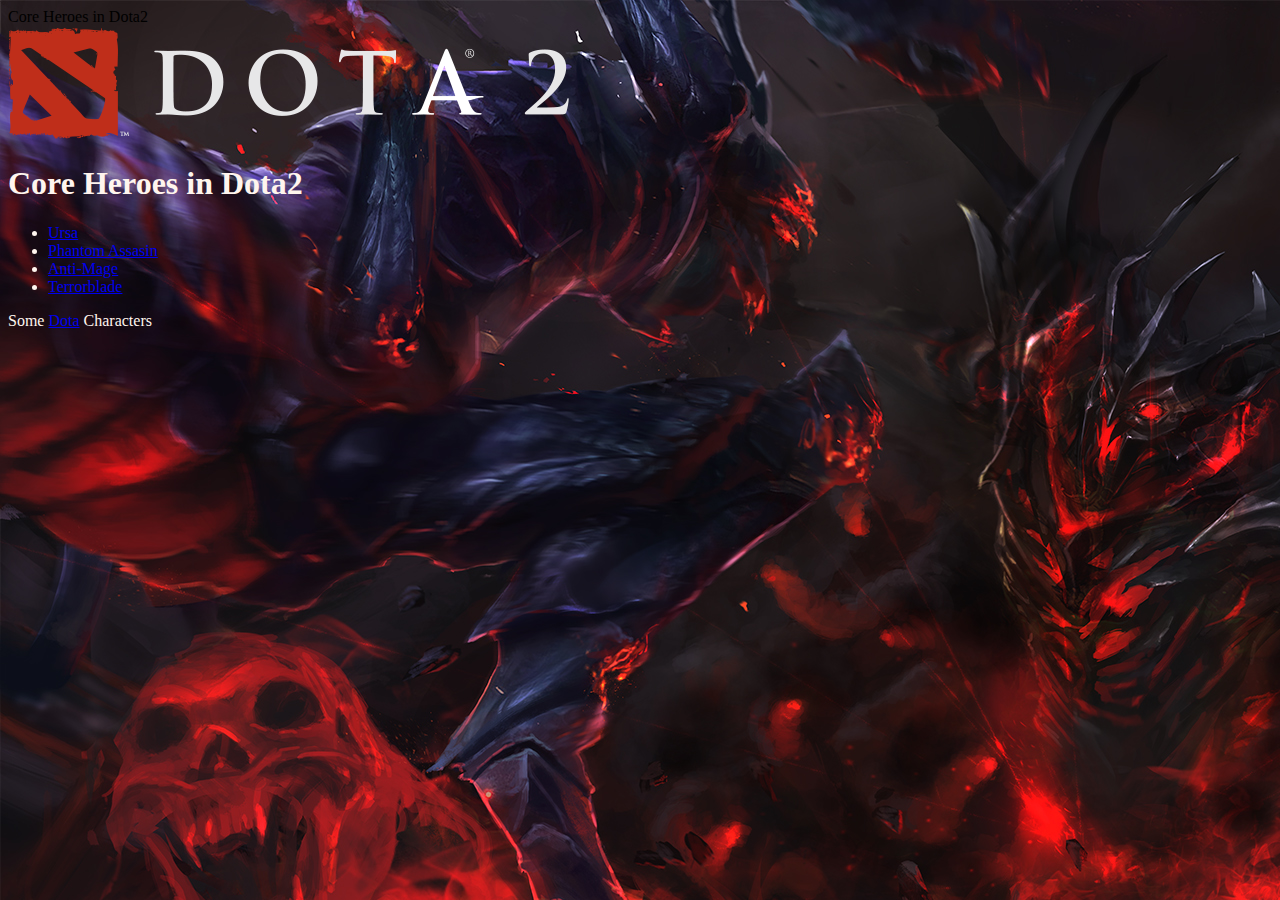
==== index.html @ be35847b "pls" ====
<!doctype html>
<html>
    <head>
        <meta charset="utf-8"
        <title>Core Heroes in Dota2</title>
        <title><img src="585068.jpg"></title>
        <link href="style.css" rel="stylesheet">
        <header>
        <img src="dota_footer_logo.png">
           <h1>Core Heroes in Dota2</h1>
           </header>
             <div>
              <nav>
                  <ul>
                      <li><a href="ursa.html">Ursa<a/></li>
                      <li><a href="phantom.html">Phantom Assasin<a/></li>
                      <li><a href="am.html">Anti-Mage<a/></li>
                      <li><a href="terror.html">Terrorblade<a/></li>
                  </ul>

              </nav>
                 <main>
                     <p>Some <a href="https://www.dota2.com/">Dota</a> Characters</p>
                 </main>
             </div>


    </body>
</html>
---- style.css ----
body {
    background-color:#696969;
}h1 {
    color: #FFF5EE;
}
main {
    color: #FFF5EE;
}
nav {
    color: #FFF5EE;
}
 body {
    background: url(585068.jpg) no-repeat;
    -moz-background-size: 100%; /* Firefox 3.6+ /
    -webkit-background-size: 100%; / Safari 3.1+ и Chrome 4.0+ /
    -o-background-size: 100%; / Opera 9.6+ /
    background-size: 100%; / Современные браузеры */
   }
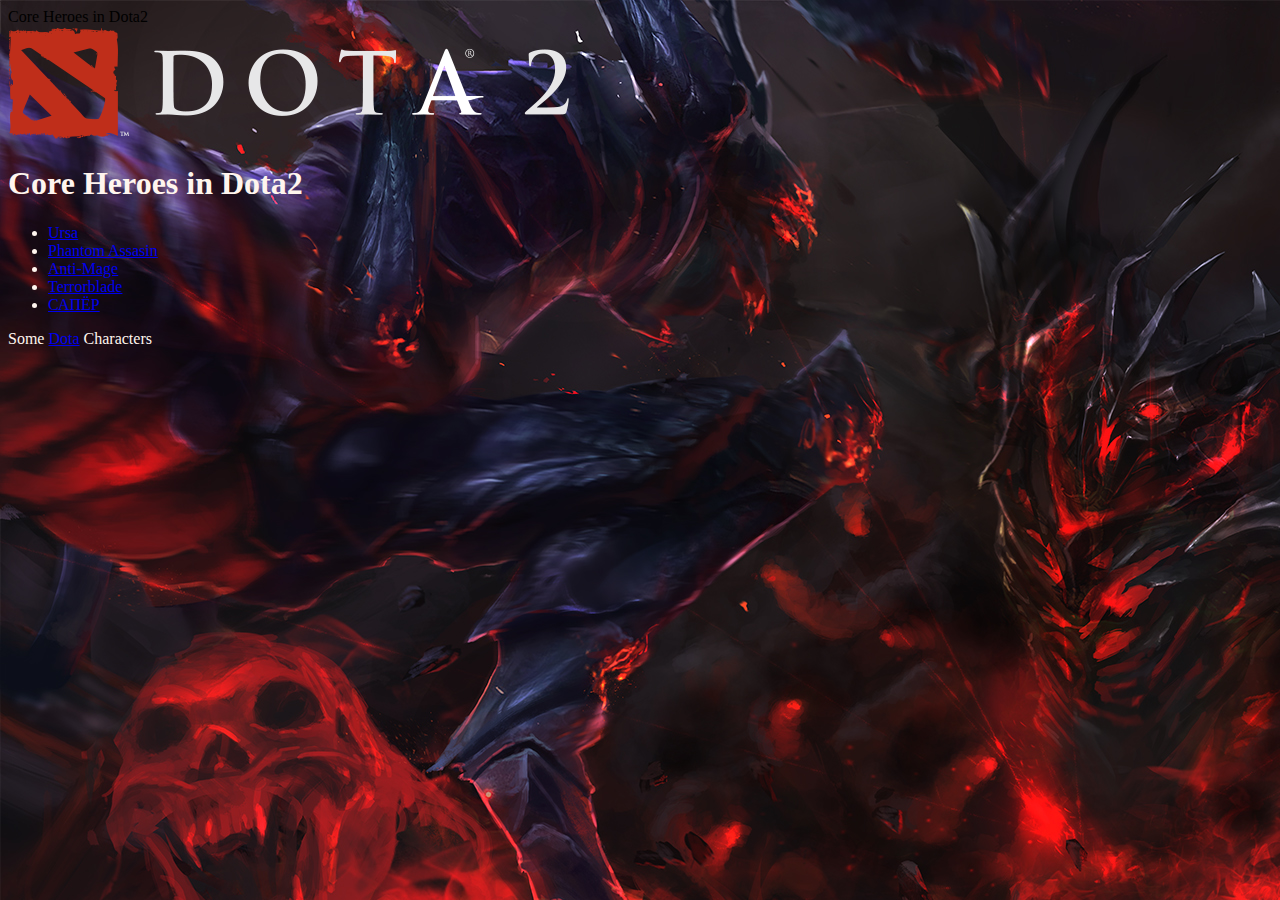
==== commit 0667d0be: "pls work" ====
--- a/index.html
+++ b/index.html
@@ -16,6 +16,7 @@
                       <li><a href="phantom.html">Phantom Assasin<a/></li>
                       <li><a href="am.html">Anti-Mage<a/></li>
                       <li><a href="terror.html">Terrorblade<a/></li>
+                      <li><a href="./minesweeper/index.html">САПЁР<a/></li>
                   </ul>
 
               </nav>
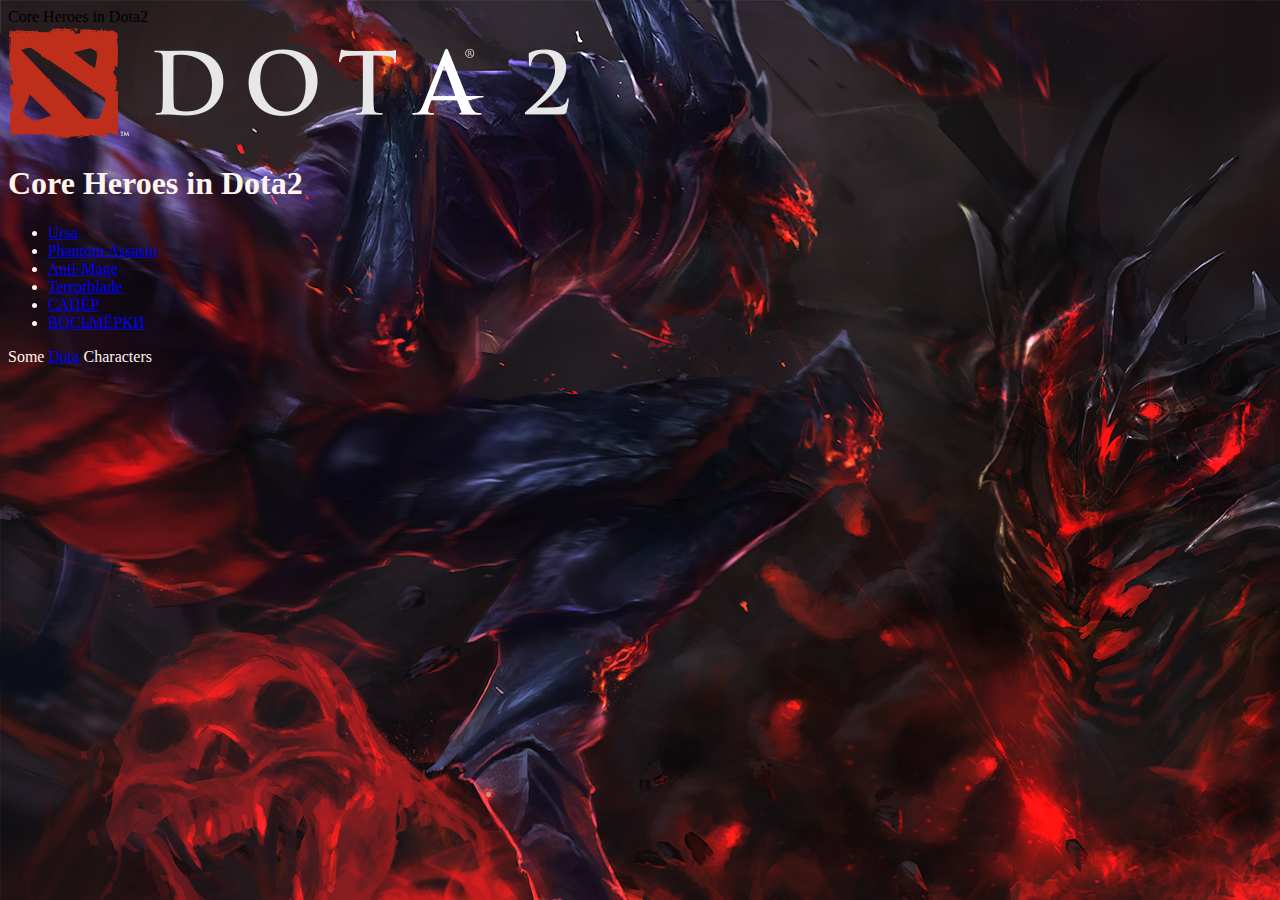
==== commit 1e077731: "plsss" ====
--- a/index.html
+++ b/index.html
@@ -17,6 +17,7 @@
                       <li><a href="am.html">Anti-Mage<a/></li>
                       <li><a href="terror.html">Terrorblade<a/></li>
                       <li><a href="./minesweeper/index.html">САПЁР<a/></li>
+                      <li><a href="./eight_ai/eight.html">ВОСЬМЁРКИ<a/></li>
                   </ul>
 
               </nav>
